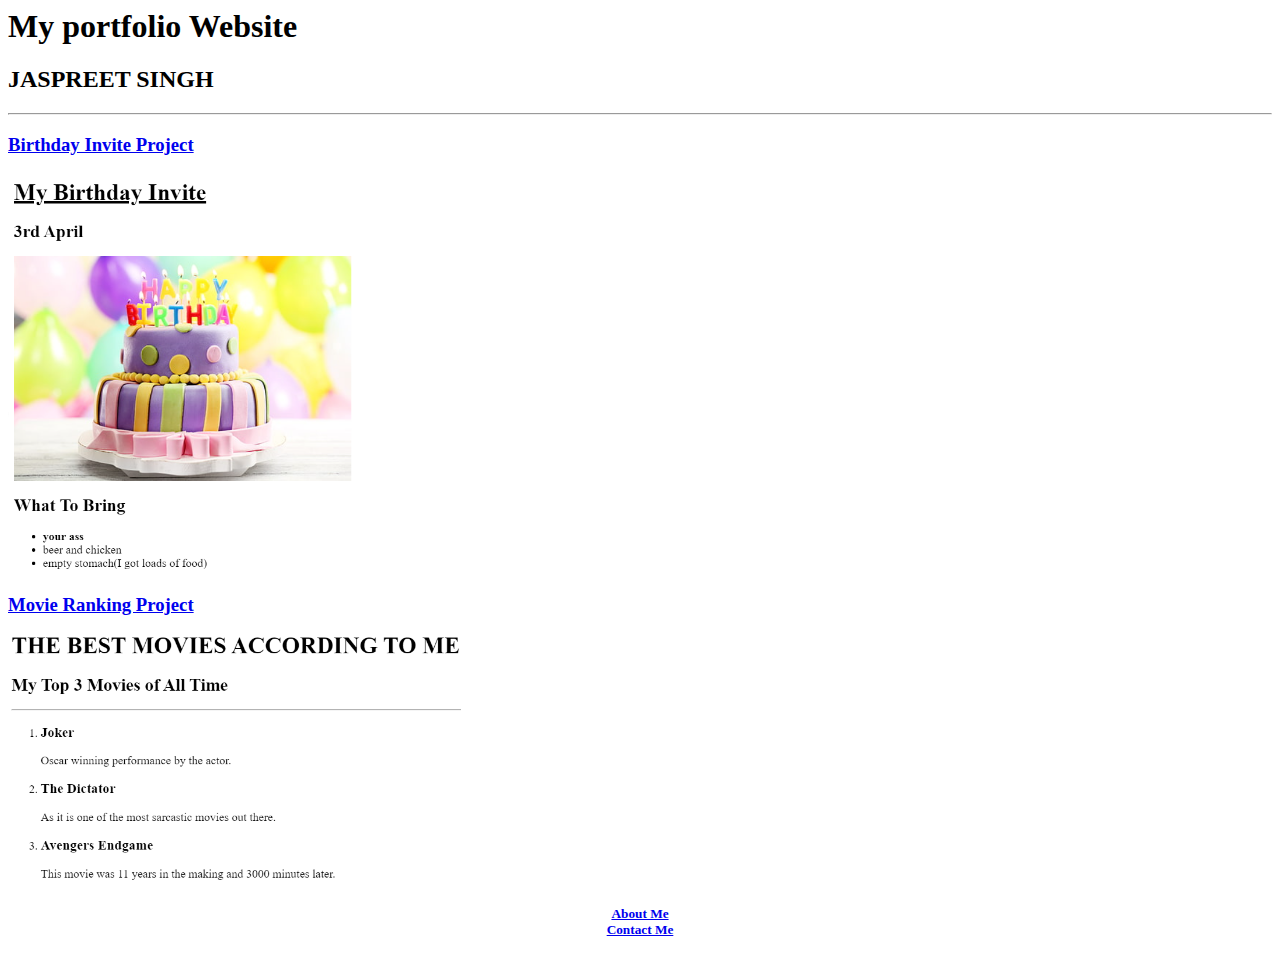
==== index.html @ f9e46489 "Add files via upload" ====
<!-- TODO 1: Create the HTML Boilerplate -->
<!DOC type html>
<html lang="en">
    <head>
        <meta charset="utf-8">
        <Title>Title Portfolio</Title>
    </head>
        <body>
            <h1>My portfolio Website</h1>
            <H2>JASPREET SINGH</H2>
            <HR/>
            <h3><A HREF="./public/birthday-invite.html">Birthday Invite Project</A></h3>
            <img src="./assets/images/Birthday.png" HEIGHT="400"/><br/>
            
            <h3><a href="./public/movie-ranking.html">Movie Ranking Project</a></h3>
            <IMG SRC="./assets/images/top 3 movies.png" HEIGHT="250"/><br/>
            <h5><center><A href="./public/about.html">About Me</A><br/>
            <A href="./public/contact.html">Contact Me</A><h5>

        </body>
</html>
<!-- TODO 2: Add Your previous projects' HTML into the public folder -->

<!-- TODO 3: Take screenshots of your project previews and add the images to the images folder -->

<!-- TODO 4: Add titles/subtitles etc. -->

<!-- TODO 5: Add a link to the project pages -->

<!-- TODO 6: Add images to show the project previews
HINT for TODO 6: You can use the height attribute set to 200 to make the image smaller:
https://developer.mozilla.org/en-US/docs/Web/HTML/Element/img#attr-height -->

<!-- TODO 7: Add the Contact Me and About Me page links -->
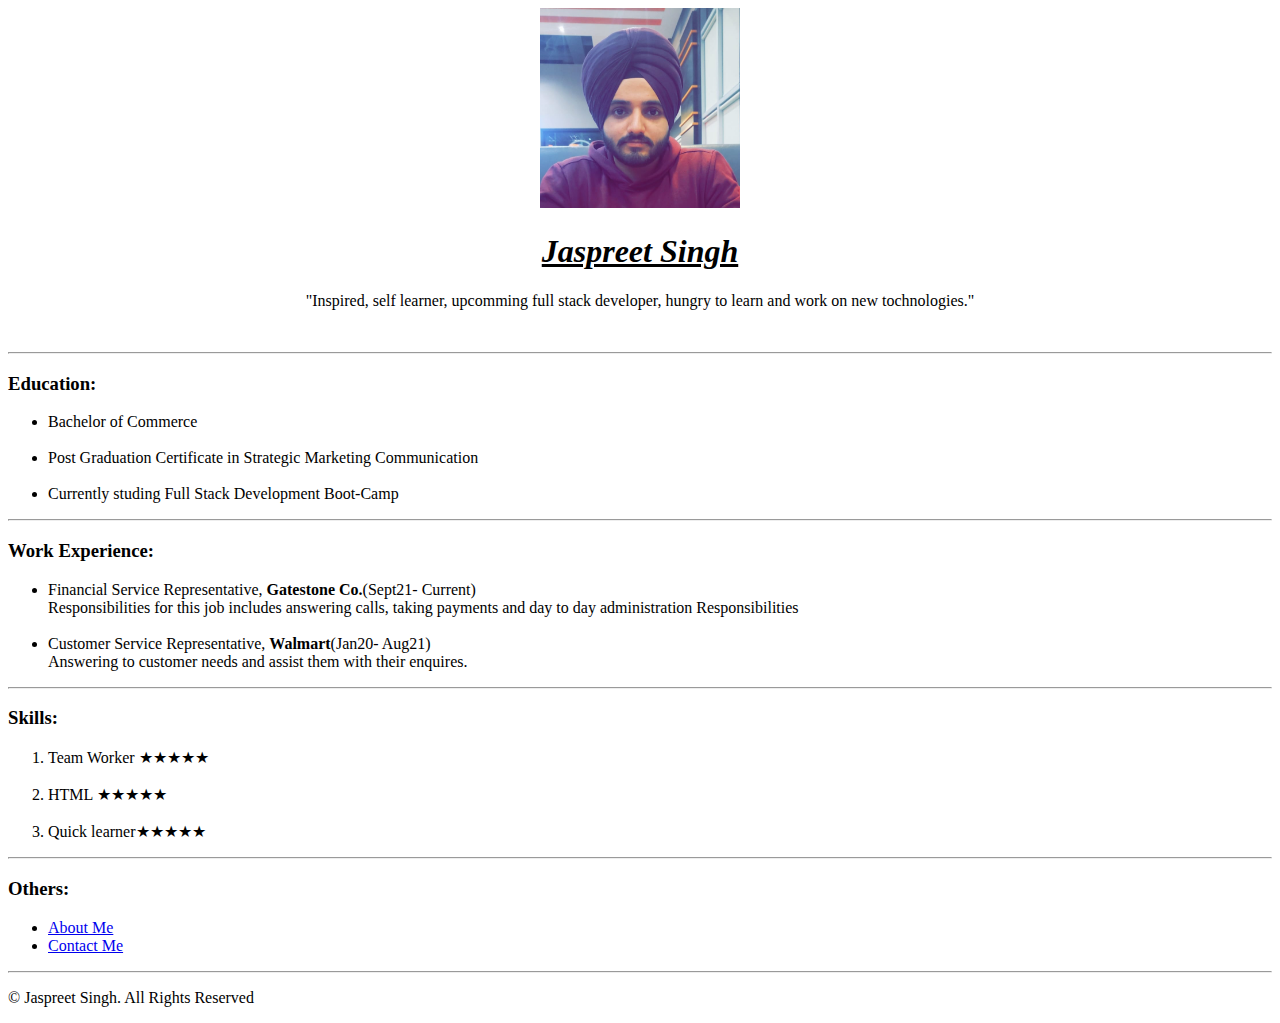
==== commit 65494f61: "Add files via upload" ====
--- a/index.html
+++ b/index.html
@@ -1,34 +1,48 @@
-<!-- TODO 1: Create the HTML Boilerplate -->
-<!DOC type html>
-<html lang="en">
-    <head>
-        <meta charset="utf-8">
-        <Title>Title Portfolio</Title>
-    </head>
-        <body>
-            <h1>My portfolio Website</h1>
-            <H2>JASPREET SINGH</H2>
-            <HR/>
-            <h3><A HREF="./public/birthday-invite.html">Birthday Invite Project</A></h3>
-            <img src="./assets/images/Birthday.png" HEIGHT="400"/><br/>
-            
-            <h3><a href="./public/movie-ranking.html">Movie Ranking Project</a></h3>
-            <IMG SRC="./assets/images/top 3 movies.png" HEIGHT="250"/><br/>
-            <h5><center><A href="./public/about.html">About Me</A><br/>
-            <A href="./public/contact.html">Contact Me</A><h5>
-
-        </body>
-</html>
-<!-- TODO 2: Add Your previous projects' HTML into the public folder -->
-
-<!-- TODO 3: Take screenshots of your project previews and add the images to the images folder -->
-
-<!-- TODO 4: Add titles/subtitles etc. -->
-
-<!-- TODO 5: Add a link to the project pages -->
-
-<!-- TODO 6: Add images to show the project previews
-HINT for TODO 6: You can use the height attribute set to 200 to make the image smaller:
-https://developer.mozilla.org/en-US/docs/Web/HTML/Element/img#attr-height -->
-
-<!-- TODO 7: Add the Contact Me and About Me page links -->+<!doctype html>
+<html Lang="en">
+    <Head>
+        <meta charset="utf-8">
+        <Title>online resume</Title>
+    </Head>
+        <body>
+            
+            <center><img src="./WhatsApp Image 2020-06-02 at 10.52.50 PM.jpeg" height="200">
+            <u><i><h1>Jaspreet Singh</h1></i></u>
+            <p>"Inspired, self learner, upcomming full stack developer, hungry to learn and work on new tochnologies."</p><br/></center>
+            <hr/>
+            <h3>Education:</h3>
+            <ul>
+                <li>Bachelor of Commerce</li>
+                <br/>
+                <li>Post Graduation Certificate in Strategic Marketing Communication</li>
+                <br/>
+                <li>Currently studing Full Stack Development Boot-Camp</li>
+            </ul><hr/>
+            <h3>Work Experience:</h3>
+            <ul>
+                <li>Financial Service Representative, <b>Gatestone Co.</B>(Sept21- Current)</li>
+                    Responsibilities for this job includes answering calls, taking payments and day to day administration Responsibilities
+                        <br/>
+                        <br/>
+                <li>Customer Service Representative, <b>Walmart</B>(Jan20- Aug21)</li>
+                    Answering to customer needs and assist them with their enquires.
+            </ul><hr/>
+            <h3>Skills:</h3>
+            <ol>
+                <li>Team Worker &#9733;&#9733;&#9733;&#9733;&#9733;</li>
+                <br/>
+                <li>HTML &#9733;&#9733;&#9733;&#9733;&#9733;</li>
+                <br/>
+                <li>Quick learner&#9733;&#9733;&#9733;&#9733;&#9733;</li>
+            </ol><hr/>
+            <h3>Others:</h3>
+            <ul>
+                <li><a href="./public/about.html">About Me</a></li>
+                <li><a href="./public/contact.html">Contact Me</a></li>
+            </ul>
+            <HR/>
+            <Footer>
+                <P>&COPY; Jaspreet Singh. All Rights Reserved</P>
+            </Footer>
+            </body>
+</html>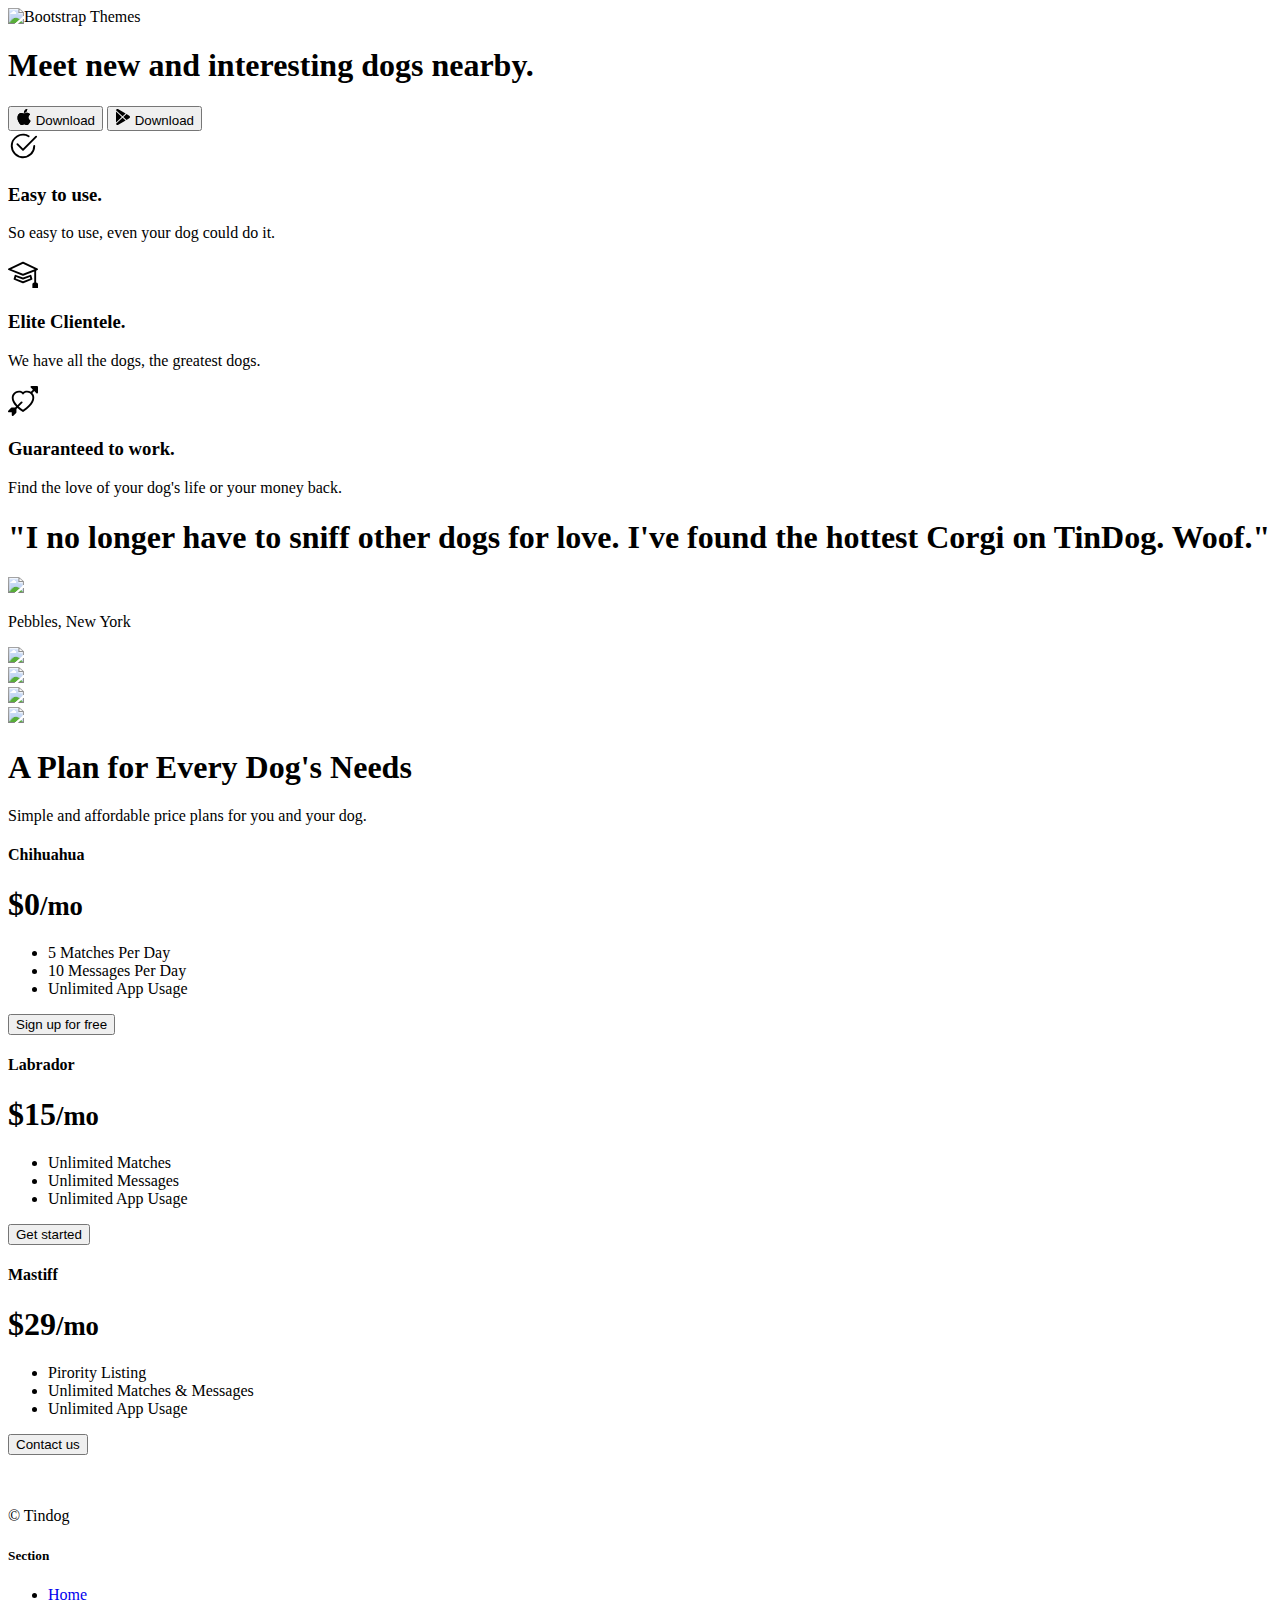
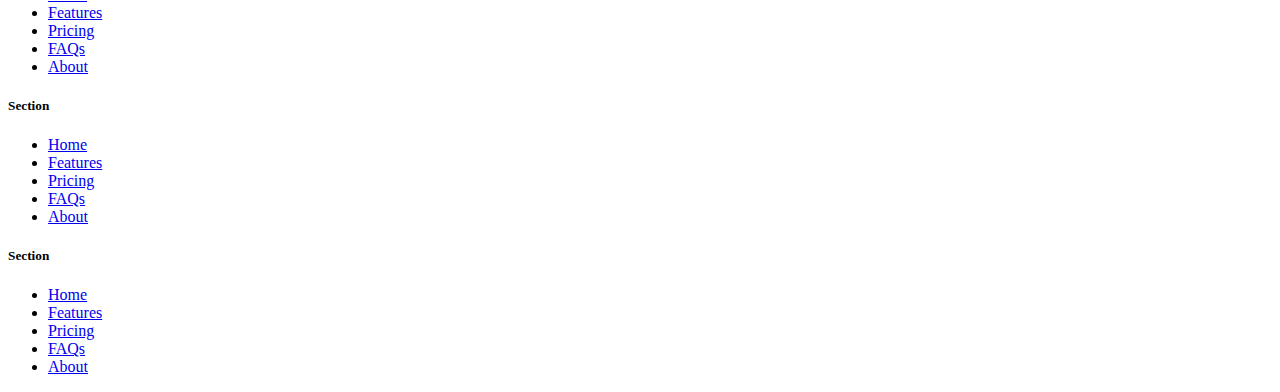
==== commit d8bd411e: "Add files via upload" ====
--- a/index.html
+++ b/index.html
@@ -1,48 +1,245 @@
-<!doctype html>
-<html Lang="en">
-    <Head>
-        <meta charset="utf-8">
-        <Title>online resume</Title>
-    </Head>
-        <body>
-            
-            <center><img src="./WhatsApp Image 2020-06-02 at 10.52.50 PM.jpeg" height="200">
-            <u><i><h1>Jaspreet Singh</h1></i></u>
-            <p>"Inspired, self learner, upcomming full stack developer, hungry to learn and work on new tochnologies."</p><br/></center>
-            <hr/>
-            <h3>Education:</h3>
-            <ul>
-                <li>Bachelor of Commerce</li>
-                <br/>
-                <li>Post Graduation Certificate in Strategic Marketing Communication</li>
-                <br/>
-                <li>Currently studing Full Stack Development Boot-Camp</li>
-            </ul><hr/>
-            <h3>Work Experience:</h3>
-            <ul>
-                <li>Financial Service Representative, <b>Gatestone Co.</B>(Sept21- Current)</li>
-                    Responsibilities for this job includes answering calls, taking payments and day to day administration Responsibilities
-                        <br/>
-                        <br/>
-                <li>Customer Service Representative, <b>Walmart</B>(Jan20- Aug21)</li>
-                    Answering to customer needs and assist them with their enquires.
-            </ul><hr/>
-            <h3>Skills:</h3>
-            <ol>
-                <li>Team Worker &#9733;&#9733;&#9733;&#9733;&#9733;</li>
-                <br/>
-                <li>HTML &#9733;&#9733;&#9733;&#9733;&#9733;</li>
-                <br/>
-                <li>Quick learner&#9733;&#9733;&#9733;&#9733;&#9733;</li>
-            </ol><hr/>
-            <h3>Others:</h3>
-            <ul>
-                <li><a href="./public/about.html">About Me</a></li>
-                <li><a href="./public/contact.html">Contact Me</a></li>
-            </ul>
-            <HR/>
-            <Footer>
-                <P>&COPY; Jaspreet Singh. All Rights Reserved</P>
-            </Footer>
-            </body>
+<!DOCTYPE html>
+<html lang="en">
+
+<head>
+  <meta charset="UTF-8">
+  <meta name="viewport" content="width=device-width, initial-scale=1.0">
+  <title>TinDog</title>
+  <link href="https://cdn.jsdelivr.net/npm/bootstrap@5.3.0/dist/css/bootstrap.min.css" rel="stylesheet" integrity="sha384-9ndCyUaIbzAi2FUVXJi0CjmCapSmO7SnpJef0486qhLnuZ2cdeRhO02iuK6FUUVM" crossorigin="anonymous">
+  <link rel="stylesheet" href="./css/style.css"/>
+</head>
+
+<body>
+
+  <!-- Title -->
+  <section id="title" class="gradient-background">
+    <div class=" container col-xxl-8 px-4 pt-5">
+      <div class=" row flex-lg-row-reverse align-items-center g-5 pt-5">
+        <div class="col-10 col-sm-8 col-lg-6">
+          <img src="./images/iphone.png" class="iphone-dog d-block mx-lg-auto img-fluid" alt="Bootstrap Themes" height="200" loading="lazy" />
+        </div>
+        <div class="col-lg-6">
+          <h1 class="display-5 fw-bold text-body-emphasis lh-1 mb-3">Meet new and interesting dogs nearby.
+          </h1>
+          <div class="d-grid gap-2 d-md-flex justify-content-md-start">
+            <button type="button" class="btn btn-light btn-lg px-4 me-md-2 " fdprocessedid="oxt6xd"><svg xmlns="http://www.w3.org/2000/svg" width="16" height="16" fill="currentColor"
+              class="bi bi-apple mb-1" viewBox="0 0 16 16">
+<path
+                d="M11.182.008C11.148-.03 9.923.023 8.857 1.18c-1.066 1.156-.902 2.482-.878 2.516.024.034 1.52.087 2.475-1.258.955-1.345.762-2.391.728-2.43Zm3.314 11.733c-.048-.096-2.325-1.234-2.113-3.422.212-2.189 1.675-2.789 1.698-2.854.023-.065-.597-.79-1.254-1.157a3.692 3.692 0 0 0-1.563-.434c-.108-.003-.483-.095-1.254.116-.508.139-1.653.589-1.968.607-.316.018-1.256-.522-2.267-.665-.647-.125-1.333.131-1.824.328-.49.196-1.422.754-2.074 2.237-.652 1.482-.311 3.83-.067 4.56.244.729.625 1.924 1.273 2.796.576.984 1.34 1.667 1.659 1.899.319.232 1.219.386 1.843.067.502-.308 1.408-.485 1.766-.472.357.013 1.061.154 1.782.539.571.197 1.111.115 1.652-.105.541-.221 1.324-1.059 2.238-2.758.347-.79.505-1.217.473-1.282Z" />
+<path
+                d="M11.182.008C11.148-.03 9.923.023 8.857 1.18c-1.066 1.156-.902 2.482-.878 2.516.024.034 1.52.087 2.475-1.258.955-1.345.762-2.391.728-2.43Zm3.314 11.733c-.048-.096-2.325-1.234-2.113-3.422.212-2.189 1.675-2.789 1.698-2.854.023-.065-.597-.79-1.254-1.157a3.692 3.692 0 0 0-1.563-.434c-.108-.003-.483-.095-1.254.116-.508.139-1.653.589-1.968.607-.316.018-1.256-.522-2.267-.665-.647-.125-1.333.131-1.824.328-.49.196-1.422.754-2.074 2.237-.652 1.482-.311 3.83-.067 4.56.244.729.625 1.924 1.273 2.796.576.984 1.34 1.667 1.659 1.899.319.232 1.219.386 1.843.067.502-.308 1.408-.485 1.766-.472.357.013 1.061.154 1.782.539.571.197 1.111.115 1.652-.105.541-.221 1.324-1.059 2.238-2.758.347-.79.505-1.217.473-1.282Z" />
+</svg> Download </button>
+            
+
+            <button type="button" class="btn btn-outline-light btn-lg px-4" fdprocessedid="01826"><svg xmlns="http://www.w3.org/2000/svg" width="16" height="16" fill="currentColor"
+              class="bi bi-google-play mb-1" viewBox="0 0 16 16">
+<path
+                d="M14.222 9.374c1.037-.61 1.037-2.137 0-2.748L11.528 5.04 8.32 8l3.207 2.96 2.694-1.586Zm-3.595 2.116L7.583 8.68 1.03 14.73c.201 1.029 1.36 1.61 2.303 1.055l7.294-4.295ZM1 13.396V2.603L6.846 8 1 13.396ZM1.03 1.27l6.553 6.05 3.044-2.81L3.333.215C2.39-.341 1.231.24 1.03 1.27Z" />
+</svg> Download</button>
+          </div>
+        </div>
+      </div>
+    </div>
+  </section>
+
+
+
+  
+  <!-- Features -->
+  <div class="container">
+  <section id="features">
+    <div class="container px-4 py-5" id="hanging-icons">
+      
+      <div class="row g-4 py-5 row-cols-1 row-cols-lg-3">
+        <div class="col d-flex align-items-start">
+          <div class="icon-square text-body-emphasis bg-body-secondary d-inline-flex align-items-center justify-content-center fs-4 flex-shrink-0 me-3">
+            <svg xmlns="http://www.w3.org/2000/svg" height="30" fill="currentColor" class="bi bi-check2-circle"
+              viewBox="0 0 16 16">
+<path
+                d="M2.5 8a5.5 5.5 0 0 1 8.25-4.764.5.5 0 0 0 .5-.866A6.5 6.5 0 1 0 14.5 8a.5.5 0 0 0-1 0 5.5 5.5 0 1 1-11 0z" />
+<path
+                d="M15.354 3.354a.5.5 0 0 0-.708-.708L8 9.293 5.354 6.646a.5.5 0 1 0-.708.708l3 3a.5.5 0 0 0 .708 0l7-7z" />
+</svg>
+          </div>
+          <div>
+            <h3 class="fs-2 text-body-emphasis">Easy to use.</h3>
+            <p>So easy to use, even your dog could do it.</p>
+           
+          </div>
+        </div>
+        <div class="col d-flex align-items-start">
+          <div class="icon-square text-body-emphasis bg-body-secondary d-inline-flex align-items-center justify-content-center fs-4 flex-shrink-0 me-3">
+            <svg xmlns="http://www.w3.org/2000/svg" height="30" fill="currentColor" class="bi bi-mortarboard" viewBox="0 0 16 16">
+              <path d="M8.211 2.047a.5.5 0 0 0-.422 0l-7.5 3.5a.5.5 0 0 0 .025.917l7.5 3a.5.5 0 0 0 .372 0L14 7.14V13a1 1 0 0 0-1 1v2h3v-2a1 1 0 0 0-1-1V6.739l.686-.275a.5.5 0 0 0 .025-.917l-7.5-3.5ZM8 8.46 1.758 5.965 8 3.052l6.242 2.913L8 8.46Z"/>
+              <path d="M4.176 9.032a.5.5 0 0 0-.656.327l-.5 1.7a.5.5 0 0 0 .294.605l4.5 1.8a.5.5 0 0 0 .372 0l4.5-1.8a.5.5 0 0 0 .294-.605l-.5-1.7a.5.5 0 0 0-.656-.327L8 10.466 4.176 9.032Zm-.068 1.873.22-.748 3.496 1.311a.5.5 0 0 0 .352 0l3.496-1.311.22.748L8 12.46l-3.892-1.556Z"/>
+              </svg>
+          </div>
+          <div>
+            <h3 class="fs-2 text-body-emphasis">Elite Clientele.</h3>
+            <p>We have all the dogs, the greatest dogs.</p>
+           
+          </div>
+        </div>
+        <div class="col d-flex align-items-start">
+          <div class="icon-square text-body-emphasis bg-body-secondary d-inline-flex align-items-center justify-content-center fs-4 flex-shrink-0 me-3">
+            <svg xmlns="http://www.w3.org/2000/svg" height="30" fill="currentColor" class="bi bi-arrow-through-heart"
+            viewBox="0 0 16 16">
+<path fill-rule="evenodd"
+              d="M2.854 15.854A.5.5 0 0 1 2 15.5V14H.5a.5.5 0 0 1-.354-.854l1.5-1.5A.5.5 0 0 1 2 11.5h1.793l.53-.53c-.771-.802-1.328-1.58-1.704-2.32-.798-1.575-.775-2.996-.213-4.092C3.426 2.565 6.18 1.809 8 3.233c1.25-.98 2.944-.928 4.212-.152L13.292 2 12.147.854A.5.5 0 0 1 12.5 0h3a.5.5 0 0 1 .5.5v3a.5.5 0 0 1-.854.354L14 2.707l-1.006 1.006c.236.248.44.531.6.845.562 1.096.585 2.517-.213 4.092-.793 1.563-2.395 3.288-5.105 5.08L8 13.912l-.276-.182a21.86 21.86 0 0 1-2.685-2.062l-.539.54V14a.5.5 0 0 1-.146.354l-1.5 1.5Zm2.893-4.894A20.419 20.419 0 0 0 8 12.71c2.456-1.666 3.827-3.207 4.489-4.512.679-1.34.607-2.42.215-3.185-.817-1.595-3.087-2.054-4.346-.761L8 4.62l-.358-.368c-1.259-1.293-3.53-.834-4.346.761-.392.766-.464 1.845.215 3.185.323.636.815 1.33 1.519 2.065l1.866-1.867a.5.5 0 1 1 .708.708L5.747 10.96Z" />
+</svg>
+          </div>
+          <div>
+            <h3 class="fs-2 text-body-emphasis">Guaranteed to work.</h3>
+            <p>Find the love of your dog's life or your money back.<p>
+          </div>
+        </div>
+      </div>
+    </div>
+  </section>
+</div>
+  
+  
+  <!-- Testimonial -->
+  <section id="testimonial">
+
+    <div class="p-5 text-center bg-body-tertiary">
+      <div class="container py-5">
+        <h1 class="WOOF text-body-emphasis">"I no longer have to sniff other dogs for love. I've found the hottest Corgi on TinDog. Woof."</h1>
+        <IMG SRC="./images/dog-img.jpg" CLASS="PEBBLES">
+          <P class="col-lg-8 mx-auto lead">Pebbles, New York</P>
+          </div>
+        <DIV CLASS="container">
+          <div class="row">
+          <div  class="col-lg-3 col-sm-12"><IMG SRC="./images/techcrunch.png" height="30"/></div>
+          <div  class="col-lg-3 col-sm-12"><IMG SRC="./images/mashable.png"  height="30"/></div>
+          <div  class="col-lg-3 col-sm-12"><IMG SRC="./images/bizinsider.png" height="30"/></div>
+          <div  class="col-lg-3 col-sm-12"><IMG SRC="./images/tnw.png" height="30"/></div>
+         </div>
+        </DIV>
+      </div>
+    </div>
+  </section>
+  
+  
+  
+  <!-- Pricing -->
+  <div class="container">
+  <section id="pricing">
+    <header>
+      <div class="pricing-header p-3 pb-md-4 mx-auto text-center">
+        <h1 class="display-4 fw-normal text-body-emphasis">A Plan for Every Dog's Needs</h1>
+        <p class="fs-5 text-body-secondary">Simple and affordable price plans for you and your dog.
+        </p>
+      </div>
+    <DIV CLASS="PRICE">
+      <div class="row row-cols-1 row-cols-md-3 mb-3 text-center">
+        <div class="col">
+          <div class="card mb-4 rounded-3 shadow-sm">
+            <div class="card-header py-3">
+              <h4 class="my-0 fw-normal">Chihuahua</h4>
+            </div>
+            <div class="card-body">
+              <h1 class="card-title pricing-card-title">$0<small class="text-body-secondary fw-light">/mo</small></h1>
+              <ul class="list-unstyled mt-3 mb-4">
+                <li>5 Matches Per Day</li>
+                <li>10 Messages Per Day</li>
+                <li>Unlimited App Usage</li>
+                
+              </ul>
+              <button type="button" class="w-100 btn btn-lg btn-outline-dark">Sign up for free</button>
+            </div>
+          </div>
+        </div>
+        <div class="col">
+          <div class="card mb-4 rounded-3 shadow-sm">
+            <div class="card-header py-3">
+              <h4 class="my-0 fw-normal">Labrador</h4>
+            </div>
+            <div class="card-body">
+              <h1 class="card-title pricing-card-title">$15<small class="text-body-secondary fw-light">/mo</small></h1>
+              <ul class="list-unstyled mt-3 mb-4">
+                <li>Unlimited Matches</li>
+                <li>Unlimited Messages</li>
+                <li>Unlimited App Usage</li>
+              </ul>
+              <button type="button" class="w-100 btn btn-lg btn-dark">Get started</button>
+            </div>
+          </div>
+        </div>
+        <div class="col">
+          <div class="card mb-4 rounded-3 shadow-sm border-dark">
+            <div class="card-header py-3 text-bg-dark border-dark">
+              <h4 class="my-0 fw-normal">Mastiff</h4>
+            </div>
+            <div class="card-body">
+              <h1 class="card-title pricing-card-title">$29<small class="text-body-secondary fw-light">/mo</small></h1>
+              <ul class="list-unstyled mt-3 mb-4">
+                <li>Pirority Listing</li>
+                <li>Unlimited Matches & Messages</li>
+                <li>Unlimited App Usage</li>
+              </ul>
+              <button type="button" class="w-100 btn btn-lg btn-dark">Contact us</button>
+            </div>
+          </div>
+        </div>
+      </div>
+    </DIV>
+    </header>
+  </section>
+</div>
+  
+
+  <!-- Footer -->
+  <section id="footer">
+    <div class="container">
+      <footer class="row row-cols-1 row-cols-sm-2 row-cols-md-5 py-5 mt-5 border-top">
+        <div class="col mb-3">
+          <a href="/" class="d-flex align-items-center mb-3 link-body-emphasis text-decoration-none">
+            <svg class="bi me-2" width="40" height="32"><use xlink:href="#bootstrap"></use></svg>
+          </a>
+          <p class="text-body-secondary">© Tindog</p>
+        </div>
+    
+        <div class="col mb-3">
+    
+        </div>
+    
+        <div class="col mb-3">
+          <h5>Section</h5>
+          <ul class="nav flex-column">
+            <li class="nav-item mb-2"><a href="#" class="nav-link p-0 text-body-secondary">Home</a></li>
+            <li class="nav-item mb-2"><a href="#" class="nav-link p-0 text-body-secondary">Features</a></li>
+            <li class="nav-item mb-2"><a href="#" class="nav-link p-0 text-body-secondary">Pricing</a></li>
+            <li class="nav-item mb-2"><a href="#" class="nav-link p-0 text-body-secondary">FAQs</a></li>
+            <li class="nav-item mb-2"><a href="#" class="nav-link p-0 text-body-secondary">About</a></li>
+          </ul>
+        </div>
+    
+        <div class="col mb-3">
+          <h5>Section</h5>
+          <ul class="nav flex-column">
+            <li class="nav-item mb-2"><a href="#" class="nav-link p-0 text-body-secondary">Home</a></li>
+            <li class="nav-item mb-2"><a href="#" class="nav-link p-0 text-body-secondary">Features</a></li>
+            <li class="nav-item mb-2"><a href="#" class="nav-link p-0 text-body-secondary">Pricing</a></li>
+            <li class="nav-item mb-2"><a href="#" class="nav-link p-0 text-body-secondary">FAQs</a></li>
+            <li class="nav-item mb-2"><a href="#" class="nav-link p-0 text-body-secondary">About</a></li>
+          </ul>
+        </div>
+    
+        <div class="col mb-3">
+          <h5>Section</h5>
+          <ul class="nav flex-column">
+            <li class="nav-item mb-2"><a href="#" class="nav-link p-0 text-body-secondary">Home</a></li>
+            <li class="nav-item mb-2"><a href="#" class="nav-link p-0 text-body-secondary">Features</a></li>
+            <li class="nav-item mb-2"><a href="#" class="nav-link p-0 text-body-secondary">Pricing</a></li>
+            <li class="nav-item mb-2"><a href="#" class="nav-link p-0 text-body-secondary">FAQs</a></li>
+            <li class="nav-item mb-2"><a href="#" class="nav-link p-0 text-body-secondary">About</a></li>
+          </ul>
+        </div>
+      </footer>
+    </div>
+
+  </section>
+</body>
+
 </html>